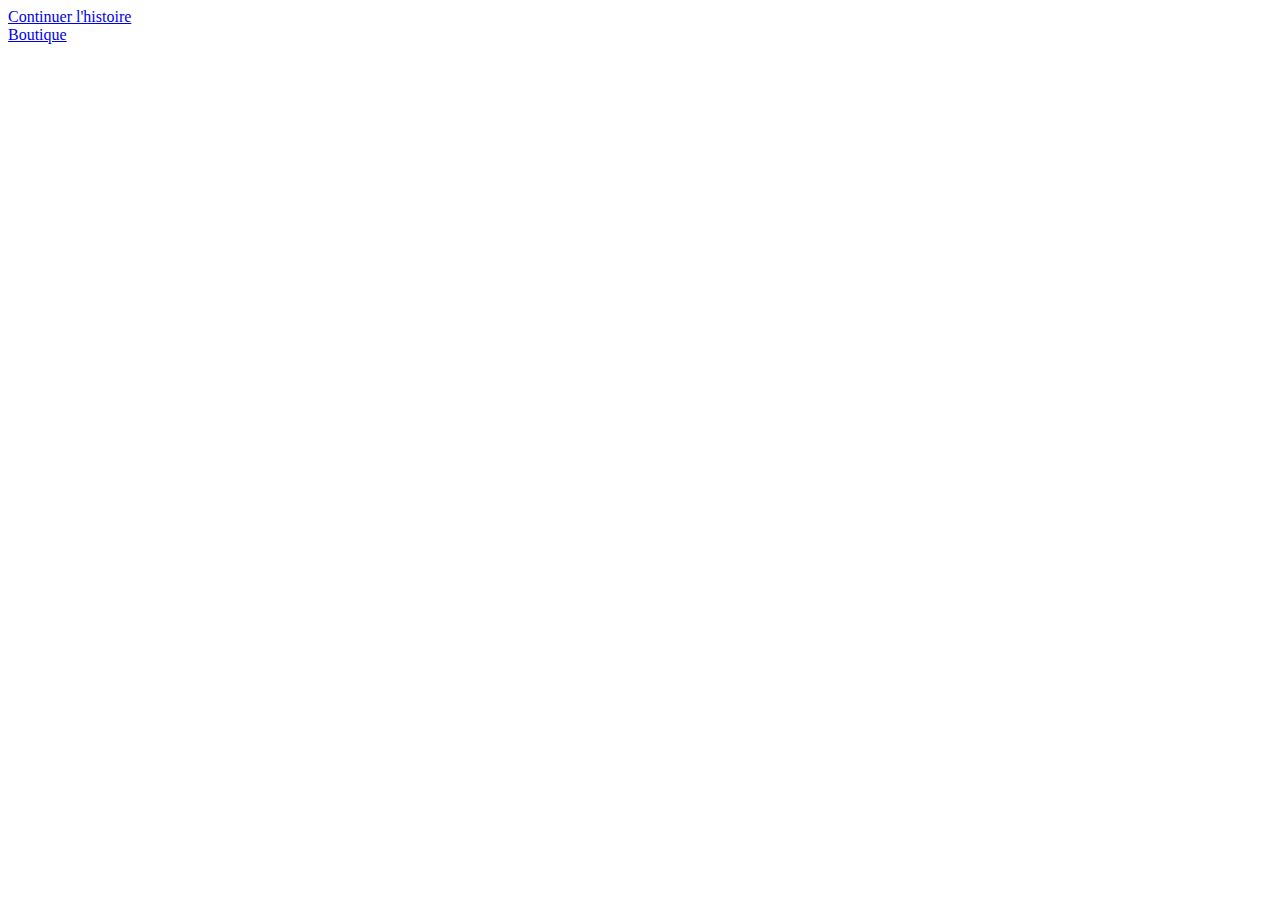
==== dev/options.html @ 795103b2 "Add files via upload" ====
<!DOCTYPE html>
<html>
<head>
	<title>Design Front End</title>
	<meta charset="utf-8">
	<link rel="stylesheet" type="text/css" href="sentinelles.css">
</head>
<body>
	<header>

	</header>

	<main>
		<div>
			<a href="#">Continuer l'histoire</a>
		</div>

		<div>
			<a href="#">Boutique</a>
		</div>
	</main>

	<footer>

	</footer>
</body>
</html>
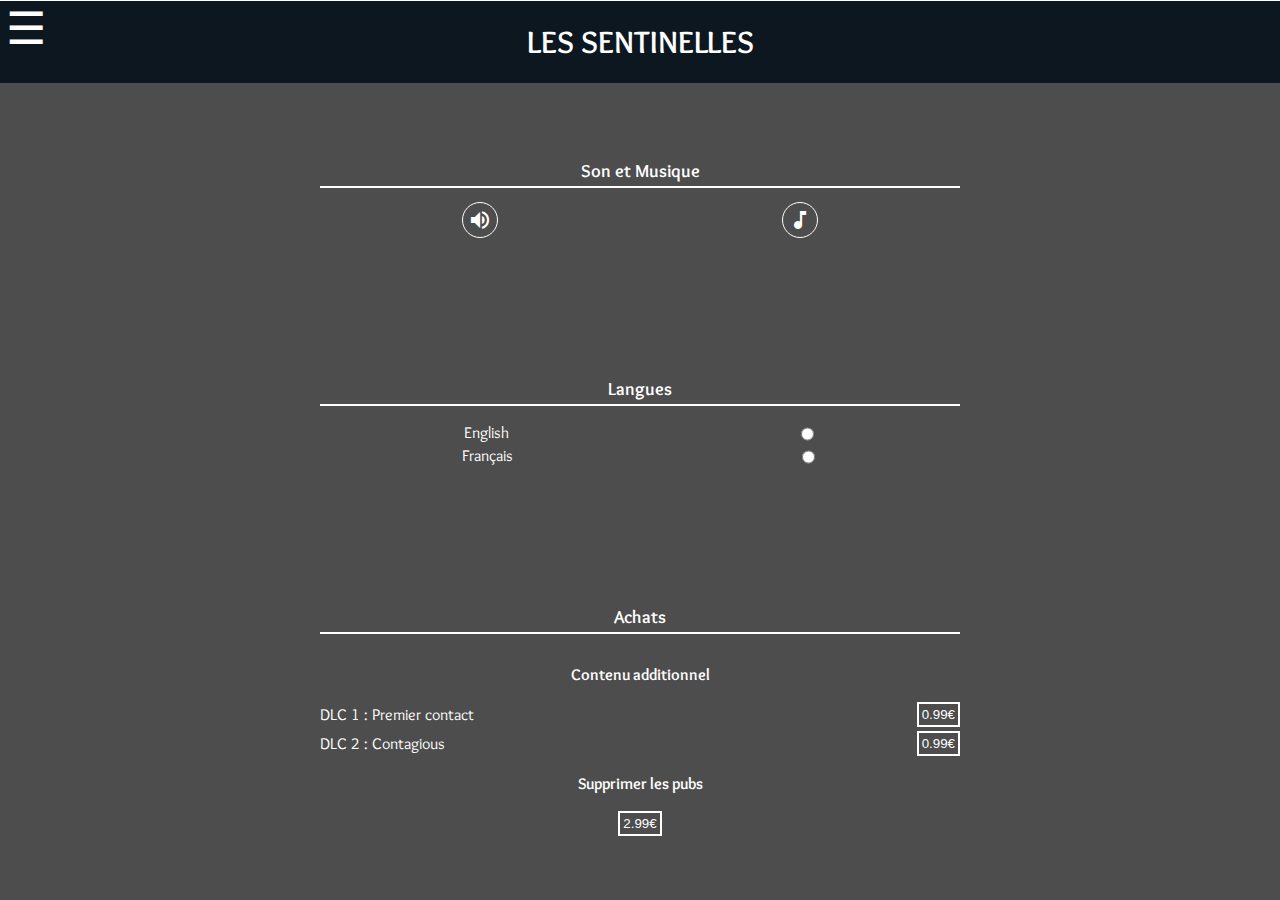
==== commit 202aaf3a: "Update options.html" ====
--- a/dev/options.html
+++ b/dev/options.html
@@ -1,27 +1,67 @@
 <!DOCTYPE html>
 <html>
 <head>
-	<title>Design Front End</title>
+	<title>Accueil</title>
+	<link href="https://fonts.googleapis.com/icon?family=Material+Icons"
+      rel="stylesheet">
+	<link rel="stylesheet" type="text/css" href="style.css">
+	<meta name="viewport" content="width=device-width, user-scalable=no">
 	<meta charset="utf-8">
-	<link rel="stylesheet" type="text/css" href="sentinelles.css">
 </head>
 <body>
-	<header>
+	<main>
+		<nav>
+			<button id="menu">☰</button>
+			<h1>LES SENTINELLES</h1>
+		</nav>
 
-	</header>
+		<div class="fond">
+			<!-- SON ET MUSIQUE -->
+			<div class="sous_menu">
+				<h2>Son et Musique</h2>
+				<div>
+					<div>
+						<i class="material-icons">volume_up</i>
+					</div>
+					<div>
+						<i class="material-icons">music_note</i>
+					</div>
+				</div>
+			</div>
 
-	<main>
-		<div>
-			<a href="#">Continuer l'histoire</a>
-		</div>
+			<!-- LANGUES -->
+			<div class="sous_menu" id="langues">
+				<h2>Langues</h2>
+				<div>
+					<span>English</span>
+					<input type="radio">
+				</div>
+				<div>
+					<span>Français</span>
+					<input type="radio">
+				</div>
+			</div>
 
-		<div>
-			<a href="#">Boutique</a>
+			<!-- BOUTIQUE -->
+			<div class="sous_menu">
+				<h2>Achats</h2>
+				<div id="achats">
+					<h3>Contenu additionnel</h3>
+					<div>
+						<span>DLC 1 : Premier contact</span>
+						<button>0.99€</button>
+					</div>
+					<div>
+						<span>DLC 2 : Contagious</span>
+						<button>0.99€</button>
+					</div>
+				</div>
+				<div id="pub">
+					<h3>Supprimer les pubs</h3>
+					<button>2.99€</button>
+				</div>
+			</div>
 		</div>
 	</main>
-
-	<footer>
-
-	</footer>
 </body>
-</html>+</html>
--- a/dev/style.css
+++ b/dev/style.css
@@ -0,0 +1,143 @@
+@import url('https://fonts.googleapis.com/css?family=Overlock');
+
+body {
+	margin: 0;
+	padding: 0;
+}
+
+main {
+	height: 100vh;
+	background:url(http://www.my-hd-wallpapers.fr/wall_format/1401285410_misty-forest_galaxy.jpg) no-repeat;
+	background-size: cover;
+	margin: auto;
+	display: flex;
+	flex-direction: column;
+	color: white;
+}
+
+nav {
+	background-color: #0D1720;
+	border-top:1px solid white;
+	text-align: center;
+	display: flex;
+}
+
+h1, button {
+	color: white;
+	text-align: center;
+}
+
+h1 {
+	width: 100%;
+	font-family: "Overlock";
+}
+
+#menu {
+	position: absolute;
+	background-color: transparent;
+	font-size: 2.8em;
+	border:0;
+	cursor: pointer;
+}
+
+main div {
+	margin: auto;
+	display: flex;
+	flex-direction: column;
+}
+
+/* ----------- page d'accueil ------------- */
+
+.princ {
+	border: 4px solid white;
+	background-color: transparent;
+	border-radius: 4px;
+	padding: 15px 40px;
+	margin: 5px;
+	cursor: pointer;
+	font-size: 1.5em;
+	text-transform: uppercase;
+	font-family: "Overlock";
+	text-align: center;
+	color: white;
+	text-decoration: none;
+}
+
+/* ----------- paramètres ------------- */
+
+.fond{
+	display:flex;
+	height: 100vh;
+	width:100vw;
+	background-color: rgba(33,33,33,0.8);
+	font-family:"Overlock";
+}
+
+.fond > div{
+	display:flex;
+	flex-direction: column;
+	width:50%;
+}
+
+.fond h2{
+	font-size:1.1em;
+	border-bottom:2px solid white;
+	width:100%;
+	text-align:center;
+	padding-bottom:5px;
+}
+
+.fond h3{
+	font-size:1em;
+	font-weight: bold;
+	text-align:center;
+}
+
+.sous_menu > div{
+	display:flex;
+	flex-direction: row;
+	justify-content: space-around;
+	width:100%;
+}
+
+.sous_menu i{
+	border-radius:50%;
+	border:1px solid white;
+	padding:5px;
+}
+
+.sous_menu span, .sous_menu button{
+	margin-top:2px;
+	margin-bottom:2px;
+}
+
+#langues div{
+	display:flex;
+}
+
+#achats{
+	display:flex;
+	flex-direction: column;
+}
+
+#achats > div{
+	display:flex;
+	flex-direction: row;
+	justify-content: space-between;
+	align-items:center;
+	width: 100%;
+}
+
+#pub{
+	display:flex;
+	flex-direction: column;
+	align-items:center;
+}
+
+.fond button{
+	border:2px solid white;
+	padding:3px;
+	background-color: transparent;
+}
+
+
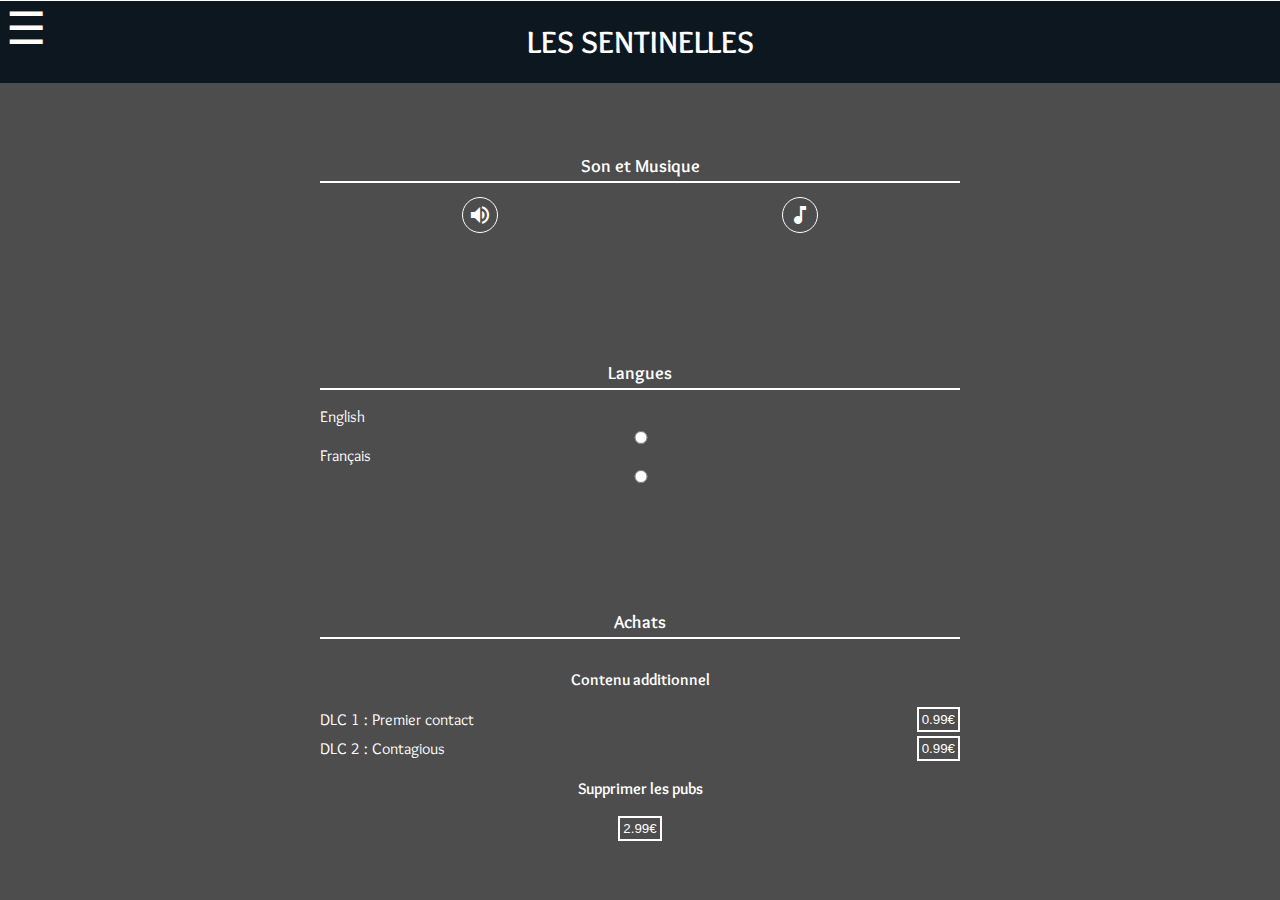
==== commit 01498b4e: "Update options.html" ====
--- a/dev/options.html
+++ b/dev/options.html
@@ -32,14 +32,16 @@
 			<!-- LANGUES -->
 			<div class="sous_menu" id="langues">
 				<h2>Langues</h2>
-				<div>
-					<span>English</span>
-					<input type="radio">
-				</div>
-				<div>
-					<span>Français</span>
-					<input type="radio">
-				</div>
+				<form>
+					<div>
+						<span>English</span>
+						<input type="radio" name="langue">
+					</div>
+					<div>
+						<span>Français</span>
+						<input type="radio" name="langue">
+					</div>
+				</form>
 			</div>
 
 			<!-- BOUTIQUE -->
